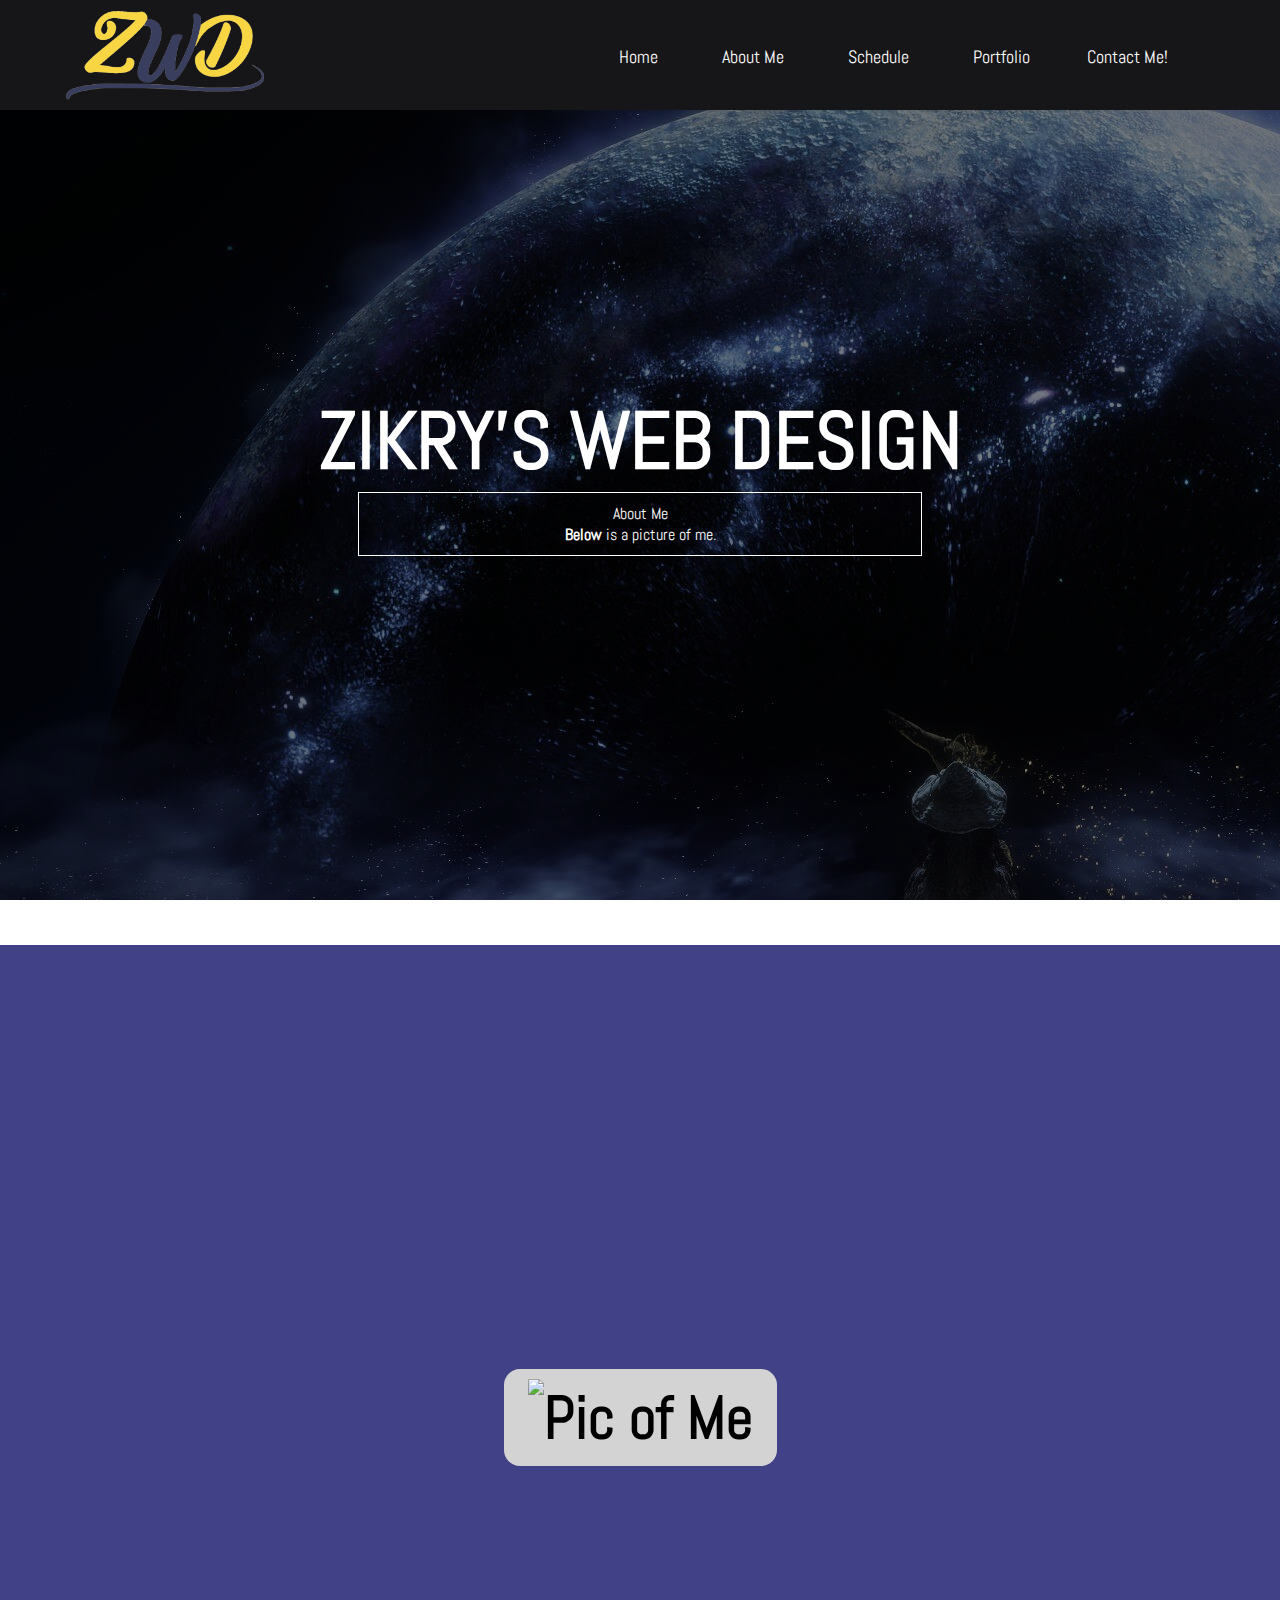
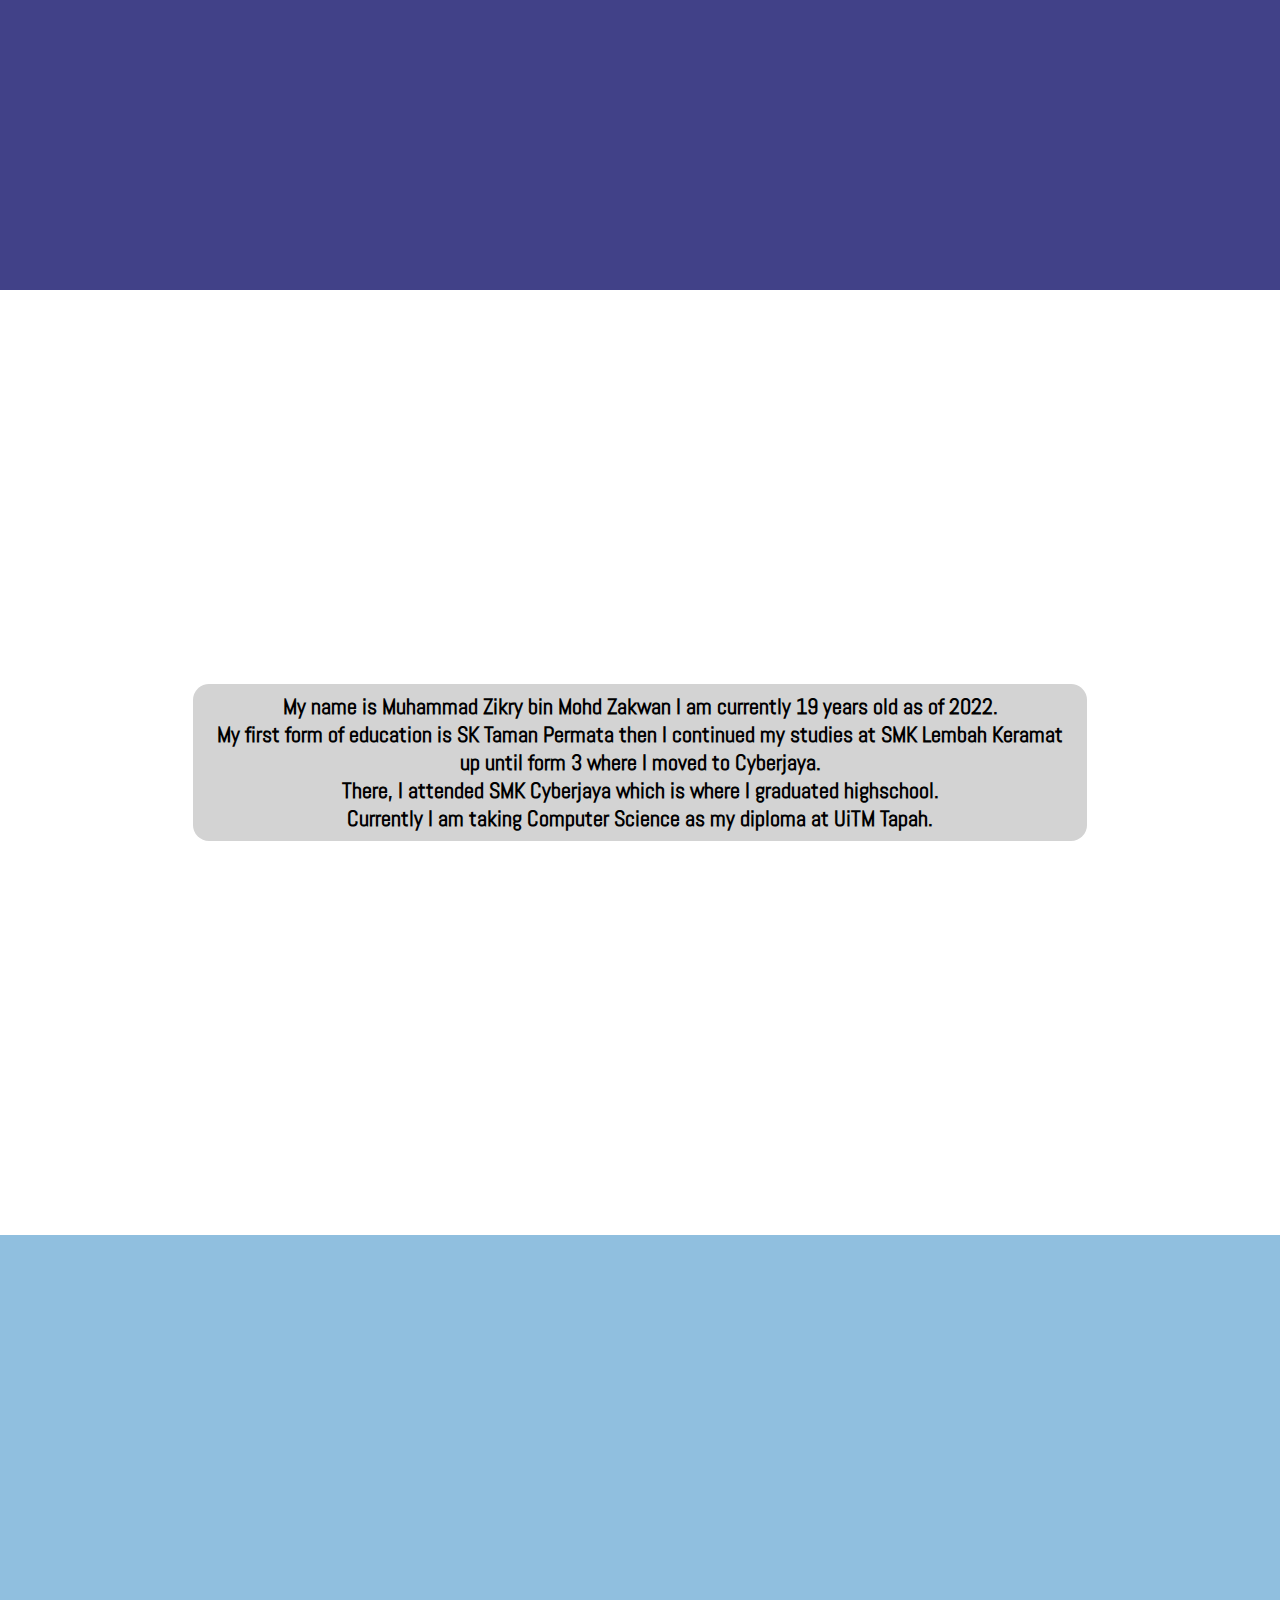
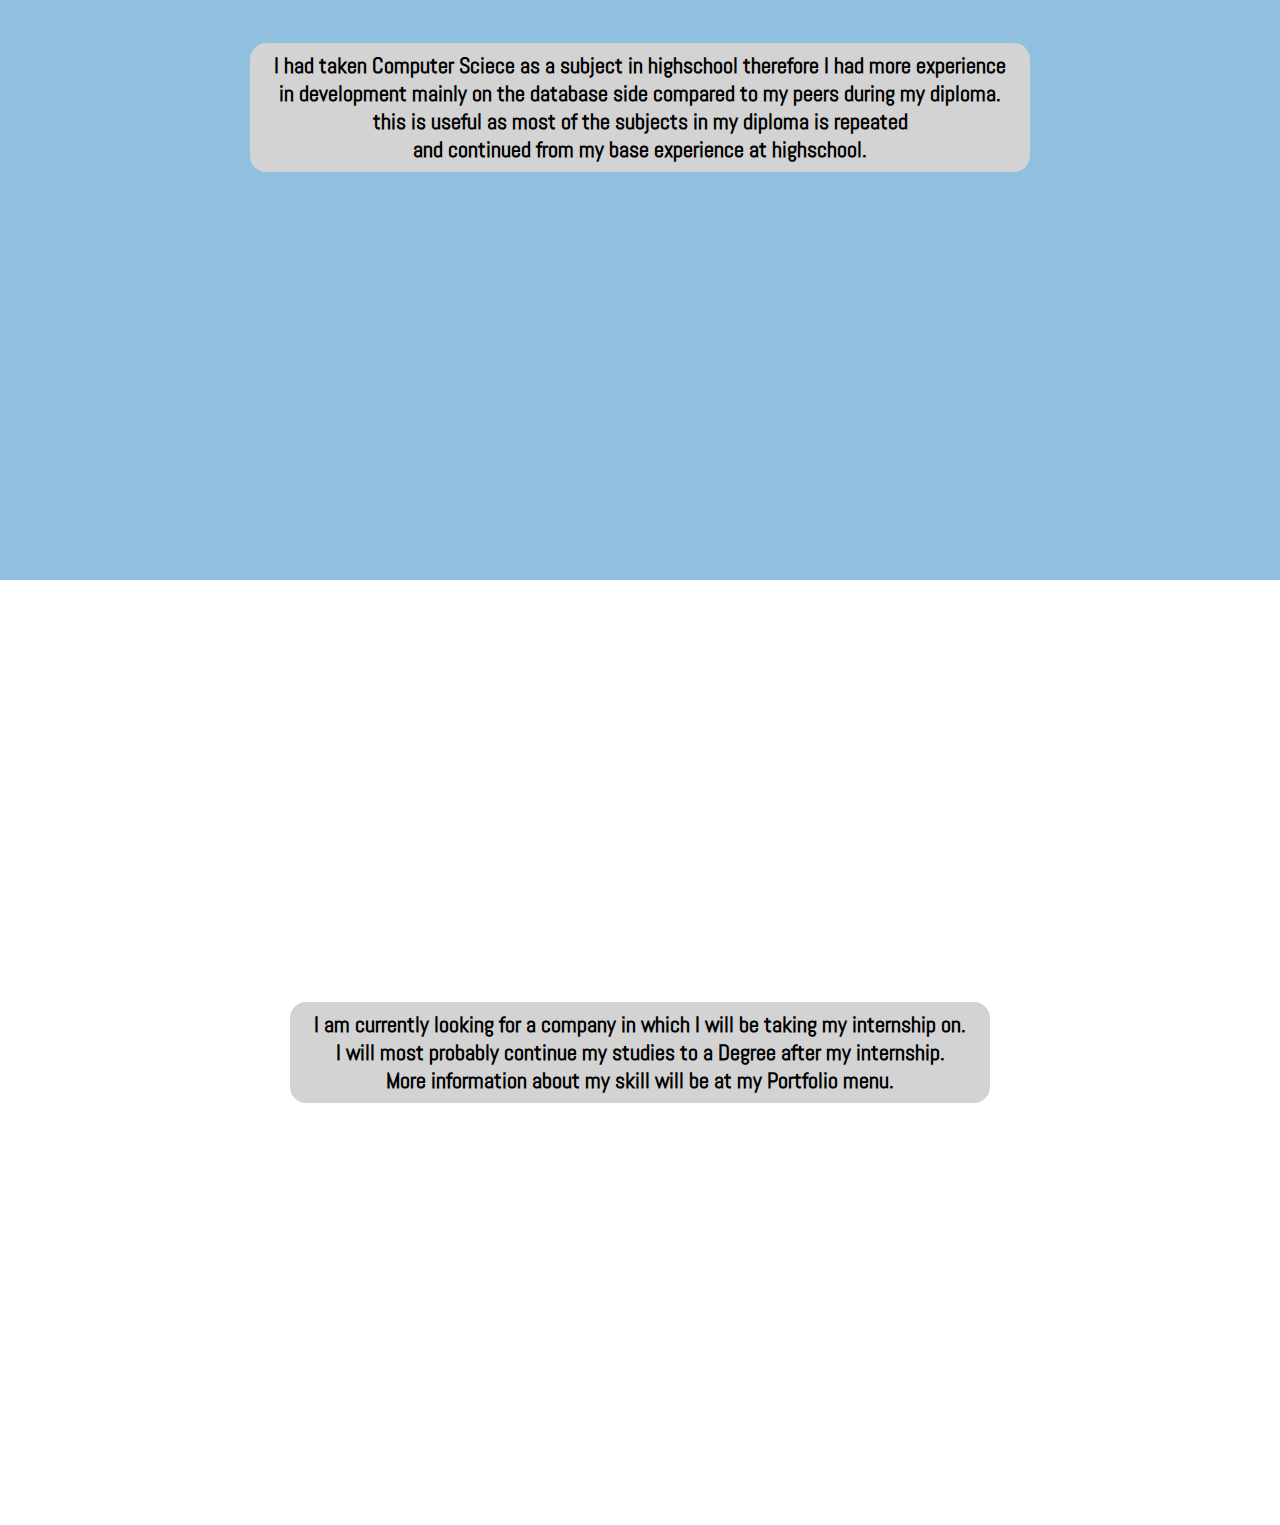
==== aboutMe.html @ c8389e73 "csc 264 website" ====
<!DOCTYPE html>
<html>
<head>
    <meta charset='utf-8'>
    <meta http-equiv='X-UA-Compatible' content='IE=edge'>
    <title> About Me </title>
    <meta name='viewport' content='width=device-width, initial-scale=1'>
    <link rel='stylesheet' type='text/css' media='screen' href='styles.css'>
    <script src='main.js'></script>

    <link rel="preconnect" href="https://fonts.googleapis.com">
    <link rel="preconnect" href="https://fonts.gstatic.com" crossorigin>
    <link href="https://fonts.googleapis.com/css2?family=Abel&display=swap" rel="stylesheet">

    <script src="https://kit.fontawesome.com/596059eff2.js" crossorigin="anonymous"></script> <!-- Font Awesome 5 -->
    
</head>

<body>
    <nav id="navBar">
        <img class="logo" src="images/logo.png" alt="Logo">
        <ul>
            <li><a href="index.html"> Home </a></li>
            <li><a href="aboutMe.html"> About Me </a></li>
            <li><a href="schedule.html"> Schedule </a></li>
            <li class="submenu"><a href="#"> Portfolio <i class="fas fa-caret-down"></i> </a>
                <ul>
                    <li><a href="portfolio.html"> Front End </a></li> <!-- instead of going to new page, try auto-scroll down to different part of the page -->
                    <li><a href="portfolio.html"> Back End </a></li>
                    <li><a href="portfolio.html"> Design </a></li>
                </ul>
            </li>
            <li class="submenuMsg"><a href="#"> Contact Me! <i class="fas fa-caret-down"></i> </a> 
                <ul>
                <li><a href="https://wa.me/60192750873"> Whatsapp </a></li>
                <li><a href="emailForm.html"> Email Form </a></li>
                </ul>
            </li>
            <!-- <a class="contact" href="#"><button> Contact Me <i class="fa-solid fa-bars"></i> </button></a> -->
        </ul>
    </nav>

    <div class="first-text" id="firstParallex">
        <h1> ZIKRY'S WEB DESIGN </h1>
        <p> About Me 
            <br> <b> Below </b> is a picture of me.
        </p>
    </div>
    
    <div class="second-text"><h2> <img class="imageMe" src="images/myself.jpg" alt="Pic of Me"></h2></div>
    <div class="third-text"><h3> My name is Muhammad Zikry bin Mohd Zakwan I am currently 19 years old as of 
        2022. 
        <br>My first form of education is SK Taman Permata then I continued my studies at SMK Lembah Keramat
        <br>up until form 3 where I moved to Cyberjaya.
        <br>There, I attended SMK Cyberjaya which is where I graduated highschool.
        <br> Currently I am taking Computer Science as my diploma at UiTM Tapah.</h3></div>
    <div class="fourth-text"><h3> I had taken Computer Sciece as a subject in highschool therefore I had more experience
        <br> in development mainly on the database side compared to my peers during my diploma.
        <br> this is useful as most of the subjects in my diploma is repeated 
        <br>and continued from my base experience at highschool. </h3></div> 
    <div class="fifth-text"><h3> I am currently looking for a company in which I will be taking my internship on.
        <br> I will most probably continue my studies to a Degree after my internship. 
        <br> More information about my skill will be at my Portfolio menu.
    </h3></div>

</body>
</html>
---- styles.css ----
@charset "utf-8";
*{
    border: 0;
    padding: 0;
    margin: 0;
    font-family: 'Abel', sans-serif;
}

nav{
    position: fixed;
    top: 0;
    width: 100%;
    height: 110px;
    background: #161618;
    padding: 1% 5%;
    box-sizing: border-box;
    display: flex;
    justify-content: space-between;
    align-items: center; 
    transition: 0.5s;
}

li, a /* ,button */{
    font-weight: 500;
    font-size: 16px;
    color: rgb(216, 201, 201);
    text-decoration: none;
}

.logo{
    cursor: pointer;
    padding-top: 1%;
    padding-bottom: 1%;
    margin-right: auto;
    height: 90px;
    
}

.imageMe{
    cursor: pointer;
    padding-top: 1%;
    padding-bottom: 1%;
    margin-right: auto;
    height: 600px;
}

ul{
    margin: 0;
    padding: 0;
}

ul li{
    list-style: none;
    padding: 3px 50px 0 0;
    display: inline-block;
    position: relative;
}

ul li a{
    color: white;
    padding: 0 5px;
    font-size: 1.1em;
    text-decoration: none;
    transition: all 0.3s ease 0s;
}

ul li a:hover{
    color: rgb(64, 140, 190);
}

.fa-caret-down{
    font-size: 15px;
    padding-left: 3px;
}

.submenu{
    margin-right: 40px;
    padding: 0px 0px;
}

.submenuMsg{
    margin-right: 40px;
    padding: 0px 0px;
}

ul li ul{   /* Controls the drop down menu for Portfolio */
    display: none;
    position: absolute;
    text-decoration: none;
    padding-top: 10%;
    border-radius: 20px 20px 4px 4px;
    background-color: #161618;
    width: 120px;
}

ul li:hover ul{
    display: block;
}

ul li ul li{
    width: 180px;
    padding: 12px 6px;
}

ul li ul li a{
    padding: 5px 0px;
}

ul li ul li a:hover{
    color: rgb(64, 140, 190);
}

/*
button{
    margin-left: 20px;
    padding: 5px 15px;
    background-color: rgba(0,136,169,1);
    border: none;
    border-radius: 50px;
    cursor: pointer;
    transition: all 0.3s ease 0s;
    font-size: 1.1em;
    margin-left: 0px;
} 

button:hover{
    background-color: rgba(0,136,169,0.6);
}

.fa-solid{
    font-size: 15px;
    padding-left: 3px;
} 
*/

h2{
    font-size: 60px;
    background-color: lightgray;
    padding: 8px 24px;
    border-radius: 16px;
    text-align: center;
}

h3{
    font-size: 22px;
    background-color: lightgray;
    padding: 8px 24px;
    border-radius: 16px;
    text-align: center;
    padding-bottom: 9px;
}

.first-text{
    background-image: linear-gradient(rgba(0,0,0,0.5),rgba(0,0,0,0.5)), url(images/background.jpg);
    background-attachment: fixed;
    flex-direction: column;
    display: flex;
    align-items: center;
    justify-content: center;
    width: 100%;
    height: 105vh;
}

.first-text h1{
    text-align: center;
    color: white;
    text-transform: uppercase;
    font-size: 80px;
    background-color: transparent;
}

.first-text p{
    border: 1px solid white;
    padding: 10px 25px;
    text-decoration: none;
    color: white;
    background: transparent;
    text-align: center;
    width: 40%;
}

.second-text{
    background: rgb(65, 65, 136);
    height: 105vh;
    display: flex;
    align-items: center;
    justify-content: center;
    width: 100%;
    
}

.third-text{
    height: 105vh;
    background-image: linear-gradient(rgba(0,0,0,0.5),rgba(0,0,0,0.5)), url(images/background2.png);
    background-attachment: fixed;
    background-size: cover;
    display: flex;
    align-items: center;
    justify-content: center;
    width: 100%;
}

.fourth-text{
    background: #90BFDF;
    display: flex;
    align-items: center;
    justify-content: center;
    width: 100%;
    height: 105vh;
}

.fifth-text{
    height: 105vh;
    background-image: linear-gradient(rgba(0,0,0,0.5),rgba(0,0,0,0.5)), url(images/background3.jpg);
    background-attachment: fixed;
    background-size: cover;
    display: flex;
    align-items: center;
    justify-content: center;
    width: 100%;
}

.sectionForm{
    height: 100vh;
    width: 100%;
    display: flex;
    align-items: center;
    justify-content: center;
    flex-direction: column;
}

.containerForm{
    width: 90%;
    max-width: 500px;
    margin: 0 auto;
    padding: 20px;
    box-shadow: 0px 0px 20px black !important;
    background-color: white;
    border-radius: 8px;
    margin-bottom: 20px;
}

.form-group{
    width: 100%;
    margin-top: 20px;
    font-size: 20px;
}

.form-group input, .form-group textarea{
    width: 100%;
    font-size: 18px;
    padding: 5px;
    border: 1px solid darkgray;
    margin-top: 5px;
}

textarea{
    resize: none;
}

button[type="submit"]{
    transition: .5s ease background-color;
    width: 100%;
    border: none;
    outline: none;
    padding: 20px;
    font-size: 25px;
    border-radius: 8px;
    color: 161618;
    text-align: center;
    cursor: pointer;
    margin-top: 10px;
}

button[type="submit"][disabled]{
    background-color: rgba(145, 145, 156, 0.5);
}

button[type="submit"]:hover:not([disabled]){
    background-color: rgb(65, 65, 136,0.8);
}

#status{
    width: 90%;
    max-width: 500px;
    text-align: center;
    padding: 10px;
    margin: 0 auto;
    border-radius: 8px;
}

#status.success{
    background-color: greenyellow;
    animation: status 4s ease forwards;
}

#status.error{
    background-color: rgb(211, 69, 69);
    animation: status 4s ease forwards;
}

@keyframes status{
    0%{
        opacity: 1;
        pointer-events: all;
    }
    90%{
        opacity: 1;
        pointer-events: all;
    }
    100%{
        opacity: 0;
        pointer-events: none;
    }
}

.radioText{
    display: inline-flex;
    align-items: center;
    cursor: pointer;
    margin-right: 10px;
    font-size: 1.25em;
}

.checkboxInput{
    display: inline-flex;
    align-items: center;
    cursor: pointer;
    font-size: 1.2em;
    margin: 2%;
    margin-left: 3px;
}

.tableSection{
    width: 90%;
    max-width: 1500px;
    margin: 0 auto;
    padding: 1%;
    box-shadow: 0px 0px 20px black !important;
    background-color: white;
    border-radius: 8px;
    margin-bottom: 20px;
}

table tr th, table tr td{
    /* border: 1px solid #161618;   Controls the cell borders */ 
    font-size: 1.1vw; /* NEW WAY TO RESIZE FONT. Will resize according to viewport */
    padding: 1%;
    font-weight: bold;
    text-align: center;
}

table{
    border-spacing: 0;
    table-layout: fixed;
    width: 100%;
    background-color: white;
}

.itt300{
    background-color: #F9F9E0;
}

.sta116{
    background-color: #ECC9C7;
}

.isp250{
    background-color: #D9E3DA;
}

.itt270{
    background-color: #B7EAE3;
}

.csc264{
    background-color: #CCC9FD;
}

.ent300{
    background-color: #eed7a1;
}

.dayTime{
    background-color: lightgray;
}

.dayTimeHead{
    background-color: darkgray;
}

.timetableHead{
    background-color: rgb(150, 193, 221);
}
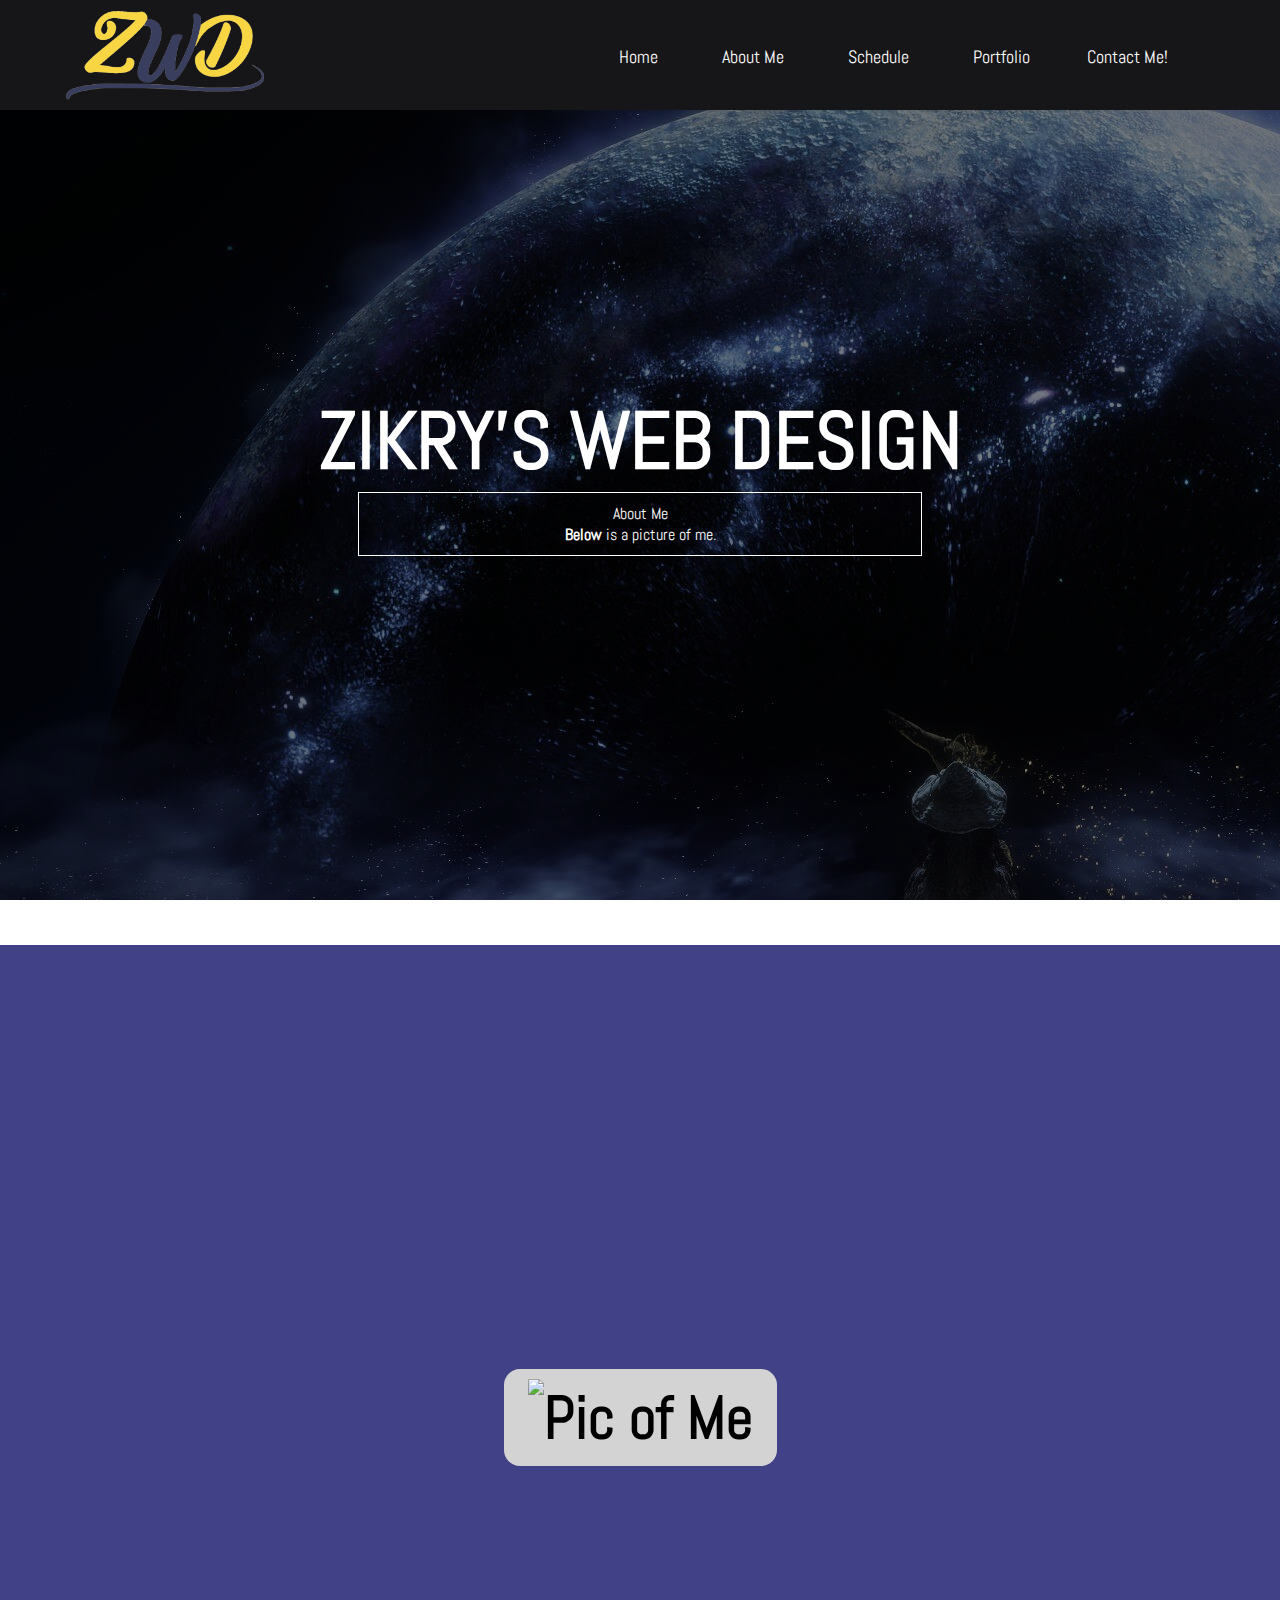
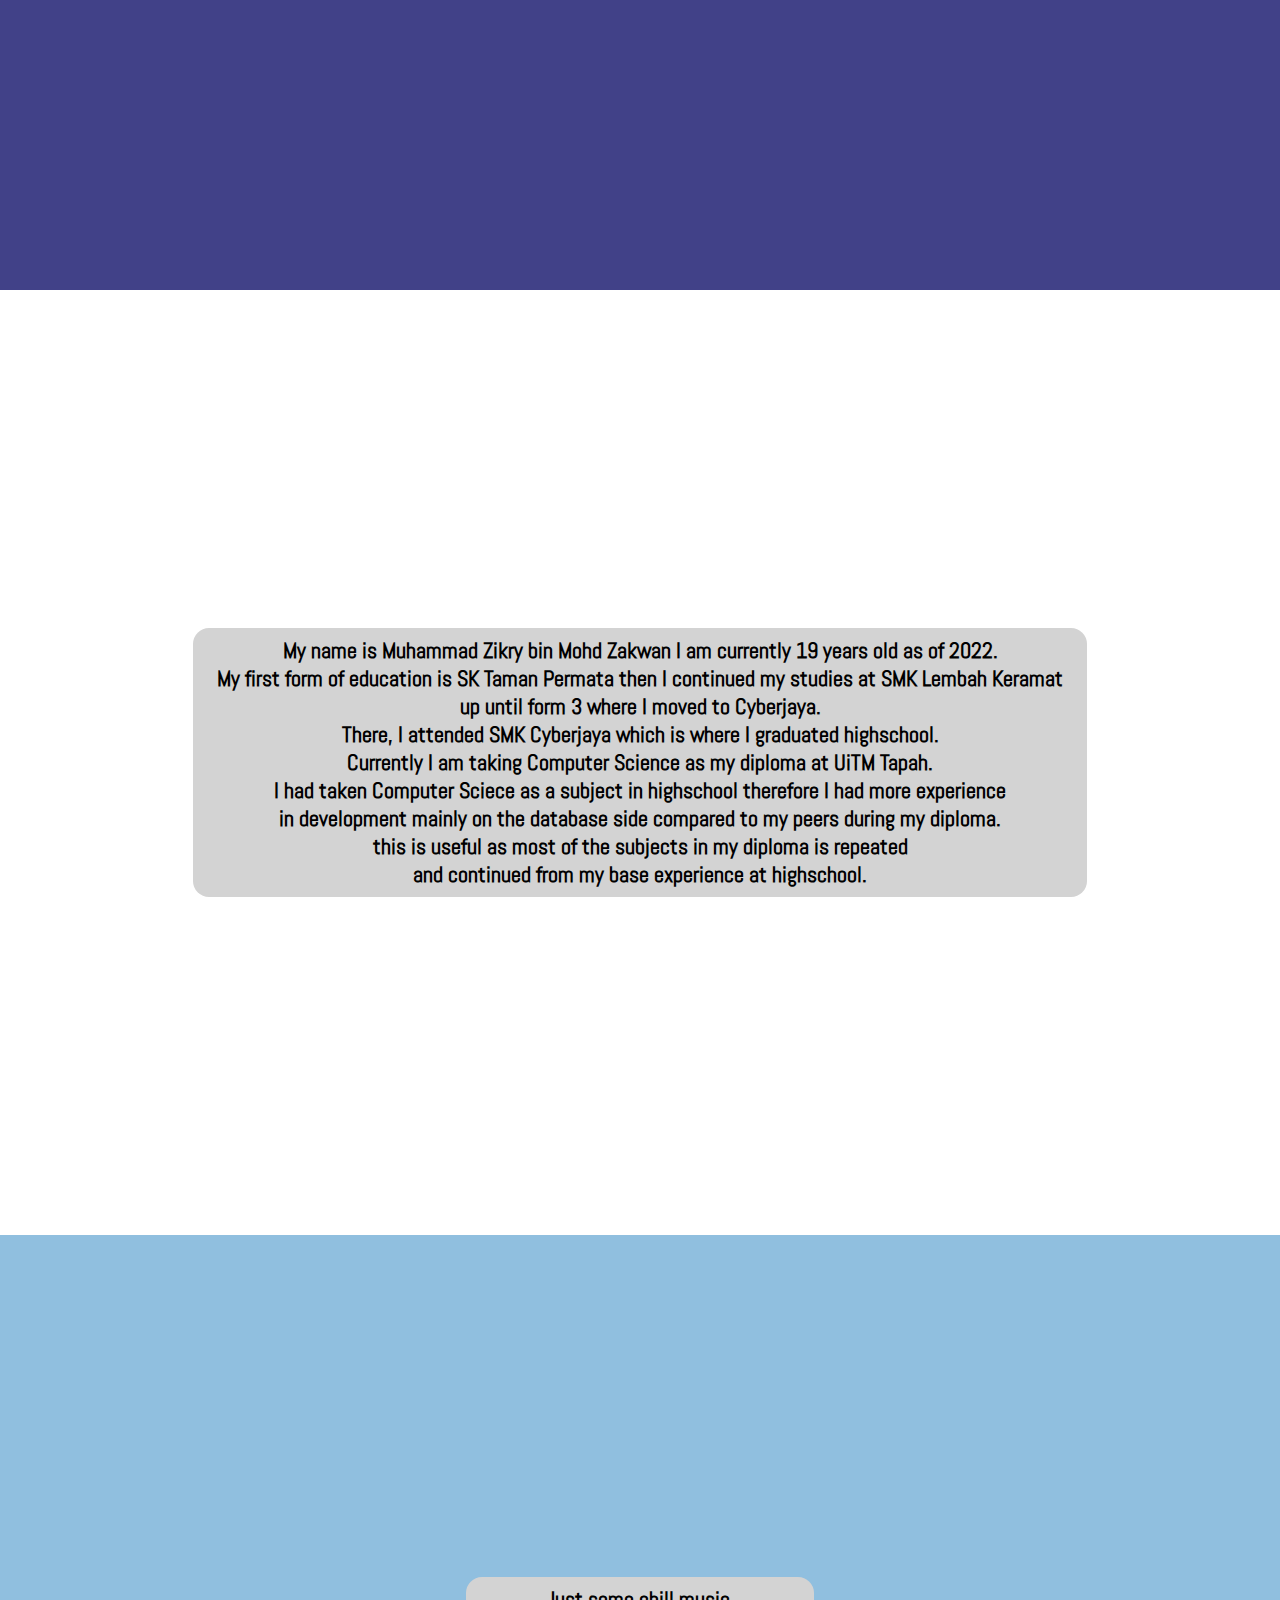
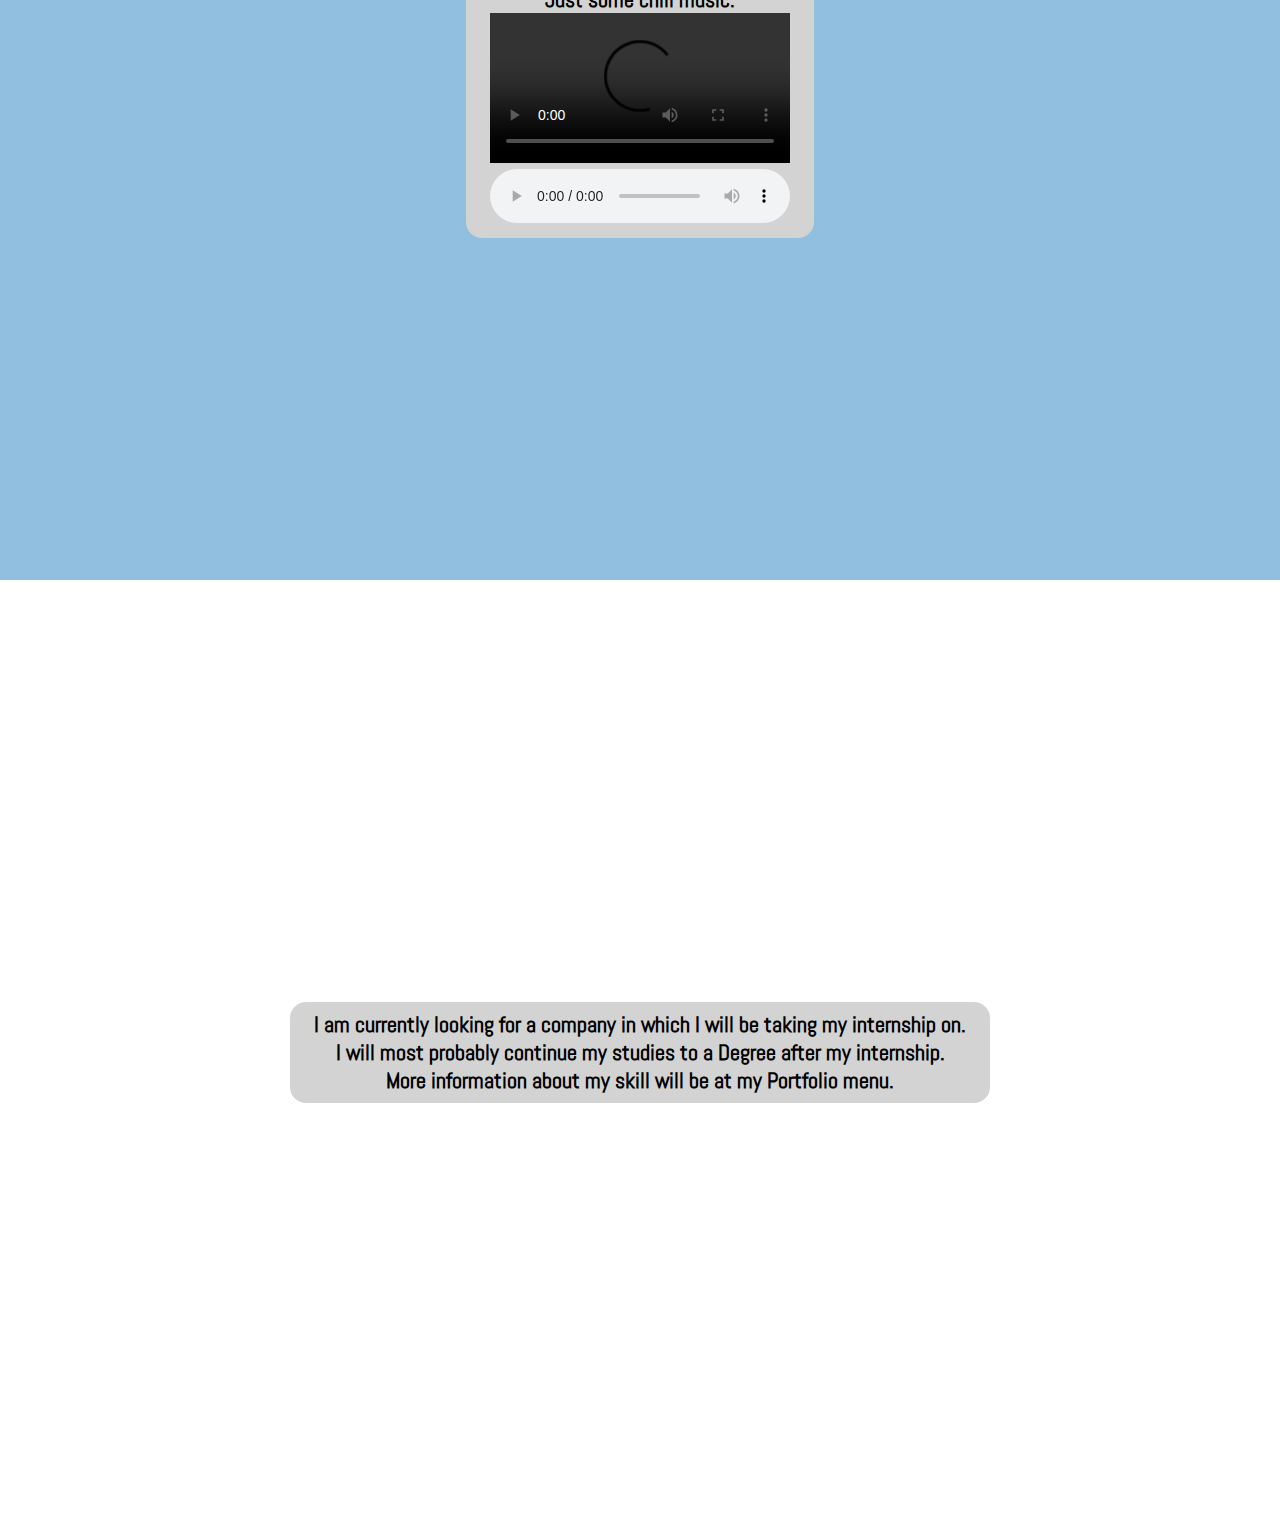
==== commit 92ac23f3: "Add files via upload" ====
--- a/aboutMe.html
+++ b/aboutMe.html
@@ -1,67 +1,79 @@
-<!DOCTYPE html>
-<html>
-<head>
-    <meta charset='utf-8'>
-    <meta http-equiv='X-UA-Compatible' content='IE=edge'>
-    <title> About Me </title>
-    <meta name='viewport' content='width=device-width, initial-scale=1'>
-    <link rel='stylesheet' type='text/css' media='screen' href='styles.css'>
-    <script src='main.js'></script>
-
-    <link rel="preconnect" href="https://fonts.googleapis.com">
-    <link rel="preconnect" href="https://fonts.gstatic.com" crossorigin>
-    <link href="https://fonts.googleapis.com/css2?family=Abel&display=swap" rel="stylesheet">
-
-    <script src="https://kit.fontawesome.com/596059eff2.js" crossorigin="anonymous"></script> <!-- Font Awesome 5 -->
-    
-</head>
-
-<body>
-    <nav id="navBar">
-        <img class="logo" src="images/logo.png" alt="Logo">
-        <ul>
-            <li><a href="index.html"> Home </a></li>
-            <li><a href="aboutMe.html"> About Me </a></li>
-            <li><a href="schedule.html"> Schedule </a></li>
-            <li class="submenu"><a href="#"> Portfolio <i class="fas fa-caret-down"></i> </a>
-                <ul>
-                    <li><a href="portfolio.html"> Front End </a></li> <!-- instead of going to new page, try auto-scroll down to different part of the page -->
-                    <li><a href="portfolio.html"> Back End </a></li>
-                    <li><a href="portfolio.html"> Design </a></li>
-                </ul>
-            </li>
-            <li class="submenuMsg"><a href="#"> Contact Me! <i class="fas fa-caret-down"></i> </a> 
-                <ul>
-                <li><a href="https://wa.me/60192750873"> Whatsapp </a></li>
-                <li><a href="emailForm.html"> Email Form </a></li>
-                </ul>
-            </li>
-            <!-- <a class="contact" href="#"><button> Contact Me <i class="fa-solid fa-bars"></i> </button></a> -->
-        </ul>
-    </nav>
-
-    <div class="first-text" id="firstParallex">
-        <h1> ZIKRY'S WEB DESIGN </h1>
-        <p> About Me 
-            <br> <b> Below </b> is a picture of me.
-        </p>
-    </div>
-    
-    <div class="second-text"><h2> <img class="imageMe" src="images/myself.jpg" alt="Pic of Me"></h2></div>
-    <div class="third-text"><h3> My name is Muhammad Zikry bin Mohd Zakwan I am currently 19 years old as of 
-        2022. 
-        <br>My first form of education is SK Taman Permata then I continued my studies at SMK Lembah Keramat
-        <br>up until form 3 where I moved to Cyberjaya.
-        <br>There, I attended SMK Cyberjaya which is where I graduated highschool.
-        <br> Currently I am taking Computer Science as my diploma at UiTM Tapah.</h3></div>
-    <div class="fourth-text"><h3> I had taken Computer Sciece as a subject in highschool therefore I had more experience
-        <br> in development mainly on the database side compared to my peers during my diploma.
-        <br> this is useful as most of the subjects in my diploma is repeated 
-        <br>and continued from my base experience at highschool. </h3></div> 
-    <div class="fifth-text"><h3> I am currently looking for a company in which I will be taking my internship on.
-        <br> I will most probably continue my studies to a Degree after my internship. 
-        <br> More information about my skill will be at my Portfolio menu.
-    </h3></div>
-
-</body>
+<!DOCTYPE html>
+<html>
+<head>
+    <meta charset='utf-8'>
+    <meta http-equiv='X-UA-Compatible' content='IE=edge'>
+    <title> About Me </title>
+    <meta name='viewport' content='width=device-width, initial-scale=1'>
+    <link rel='stylesheet' type='text/css' media='screen' href='styles.css'>
+    <script src='main.js'></script>
+
+    <link rel="preconnect" href="https://fonts.googleapis.com">
+    <link rel="preconnect" href="https://fonts.gstatic.com" crossorigin>
+    <link href="https://fonts.googleapis.com/css2?family=Abel&display=swap" rel="stylesheet">
+
+    <script src="https://kit.fontawesome.com/596059eff2.js" crossorigin="anonymous"></script> <!-- Font Awesome 5 -->
+    
+</head>
+
+<body>
+    <nav id="navBar">
+        <img class="logo" src="images/logo.png" alt="Logo">
+        <ul>
+            <li><a href="index.html"> Home </a></li>
+            <li><a href="aboutMe.html"> About Me </a></li>
+            <li><a href="schedule.html"> Schedule </a></li>
+            <li class="submenu"><a href="#"> Portfolio <i class="fas fa-caret-down"></i> </a>
+                <ul>
+                    <li><a href="portfolio.html"> Front End </a></li> <!-- instead of going to new page, try auto-scroll down to different part of the page -->
+                    <li><a href="portfolio.html"> Back End </a></li>
+                    <li><a href="portfolio.html"> Design </a></li>
+                </ul>
+            </li>
+            <li class="submenuMsg"><a href="#"> Contact Me! <i class="fas fa-caret-down"></i> </a> 
+                <ul>
+                <li><a href="https://wa.me/60192750873"> Whatsapp </a></li>
+                <li><a href="emailForm.html"> Email Form </a></li>
+                </ul>
+            </li>
+            <!-- <a class="contact" href="#"><button> Contact Me <i class="fa-solid fa-bars"></i> </button></a> -->
+        </ul>
+    </nav>
+
+    <div class="first-text" id="firstParallex">
+        <h1> ZIKRY'S WEB DESIGN </h1>
+        <p> About Me 
+            <br> <b> Below </b> is a picture of me.
+        </p>
+    </div>
+    
+    <div class="second-text"><h2> <img class="imageMe" src="images/myself.jpg" alt="Pic of Me"></h2></div>
+    <div class="third-text"><h3> My name is Muhammad Zikry bin Mohd Zakwan I am currently 19 years old as of 
+        2022. 
+        <br>My first form of education is SK Taman Permata then I continued my studies at SMK Lembah Keramat
+        <br>up until form 3 where I moved to Cyberjaya.
+        <br>There, I attended SMK Cyberjaya which is where I graduated highschool.
+        <br> Currently I am taking Computer Science as my diploma at UiTM Tapah.
+        <br> I had taken Computer Sciece as a subject in highschool therefore I had more experience
+        <br> in development mainly on the database side compared to my peers during my diploma.
+        <br> this is useful as most of the subjects in my diploma is repeated 
+        <br> and continued from my base experience at highschool.</h3></div>
+    <div class="fourth-text"><h3> Just some chill music.
+        <div class="videoA">
+        <video width"400" controls>
+            <source src="VideoAudio/video.mp4" type="video/mp4">
+        </video>
+        </div>
+        <div class="audioA">
+        <audio controls>
+            <source src="VideoAudio/audio.mp3" type="audio/mpeg">
+        </audio>
+        </div>
+    </h3></div> 
+    <div class="fifth-text"><h3> I am currently looking for a company in which I will be taking my internship on.
+        <br> I will most probably continue my studies to a Degree after my internship. 
+        <br> More information about my skill will be at my Portfolio menu.
+    </h3></div>
+
+</body>
 </html>--- a/styles.css
+++ b/styles.css
@@ -1,394 +1,394 @@
-@charset "utf-8";
-*{
-    border: 0;
-    padding: 0;
-    margin: 0;
-    font-family: 'Abel', sans-serif;
-}
-
-nav{
-    position: fixed;
-    top: 0;
-    width: 100%;
-    height: 110px;
-    background: #161618;
-    padding: 1% 5%;
-    box-sizing: border-box;
-    display: flex;
-    justify-content: space-between;
-    align-items: center; 
-    transition: 0.5s;
-}
-
-li, a /* ,button */{
-    font-weight: 500;
-    font-size: 16px;
-    color: rgb(216, 201, 201);
-    text-decoration: none;
-}
-
-.logo{
-    cursor: pointer;
-    padding-top: 1%;
-    padding-bottom: 1%;
-    margin-right: auto;
-    height: 90px;
-    
-}
-
-.imageMe{
-    cursor: pointer;
-    padding-top: 1%;
-    padding-bottom: 1%;
-    margin-right: auto;
-    height: 600px;
-}
-
-ul{
-    margin: 0;
-    padding: 0;
-}
-
-ul li{
-    list-style: none;
-    padding: 3px 50px 0 0;
-    display: inline-block;
-    position: relative;
-}
-
-ul li a{
-    color: white;
-    padding: 0 5px;
-    font-size: 1.1em;
-    text-decoration: none;
-    transition: all 0.3s ease 0s;
-}
-
-ul li a:hover{
-    color: rgb(64, 140, 190);
-}
-
-.fa-caret-down{
-    font-size: 15px;
-    padding-left: 3px;
-}
-
-.submenu{
-    margin-right: 40px;
-    padding: 0px 0px;
-}
-
-.submenuMsg{
-    margin-right: 40px;
-    padding: 0px 0px;
-}
-
-ul li ul{   /* Controls the drop down menu for Portfolio */
-    display: none;
-    position: absolute;
-    text-decoration: none;
-    padding-top: 10%;
-    border-radius: 20px 20px 4px 4px;
-    background-color: #161618;
-    width: 120px;
-}
-
-ul li:hover ul{
-    display: block;
-}
-
-ul li ul li{
-    width: 180px;
-    padding: 12px 6px;
-}
-
-ul li ul li a{
-    padding: 5px 0px;
-}
-
-ul li ul li a:hover{
-    color: rgb(64, 140, 190);
-}
-
-/*
-button{
-    margin-left: 20px;
-    padding: 5px 15px;
-    background-color: rgba(0,136,169,1);
-    border: none;
-    border-radius: 50px;
-    cursor: pointer;
-    transition: all 0.3s ease 0s;
-    font-size: 1.1em;
-    margin-left: 0px;
-} 
-
-button:hover{
-    background-color: rgba(0,136,169,0.6);
-}
-
-.fa-solid{
-    font-size: 15px;
-    padding-left: 3px;
-} 
-*/
-
-h2{
-    font-size: 60px;
-    background-color: lightgray;
-    padding: 8px 24px;
-    border-radius: 16px;
-    text-align: center;
-}
-
-h3{
-    font-size: 22px;
-    background-color: lightgray;
-    padding: 8px 24px;
-    border-radius: 16px;
-    text-align: center;
-    padding-bottom: 9px;
-}
-
-.first-text{
-    background-image: linear-gradient(rgba(0,0,0,0.5),rgba(0,0,0,0.5)), url(images/background.jpg);
-    background-attachment: fixed;
-    flex-direction: column;
-    display: flex;
-    align-items: center;
-    justify-content: center;
-    width: 100%;
-    height: 105vh;
-}
-
-.first-text h1{
-    text-align: center;
-    color: white;
-    text-transform: uppercase;
-    font-size: 80px;
-    background-color: transparent;
-}
-
-.first-text p{
-    border: 1px solid white;
-    padding: 10px 25px;
-    text-decoration: none;
-    color: white;
-    background: transparent;
-    text-align: center;
-    width: 40%;
-}
-
-.second-text{
-    background: rgb(65, 65, 136);
-    height: 105vh;
-    display: flex;
-    align-items: center;
-    justify-content: center;
-    width: 100%;
-    
-}
-
-.third-text{
-    height: 105vh;
-    background-image: linear-gradient(rgba(0,0,0,0.5),rgba(0,0,0,0.5)), url(images/background2.png);
-    background-attachment: fixed;
-    background-size: cover;
-    display: flex;
-    align-items: center;
-    justify-content: center;
-    width: 100%;
-}
-
-.fourth-text{
-    background: #90BFDF;
-    display: flex;
-    align-items: center;
-    justify-content: center;
-    width: 100%;
-    height: 105vh;
-}
-
-.fifth-text{
-    height: 105vh;
-    background-image: linear-gradient(rgba(0,0,0,0.5),rgba(0,0,0,0.5)), url(images/background3.jpg);
-    background-attachment: fixed;
-    background-size: cover;
-    display: flex;
-    align-items: center;
-    justify-content: center;
-    width: 100%;
-}
-
-.sectionForm{
-    height: 100vh;
-    width: 100%;
-    display: flex;
-    align-items: center;
-    justify-content: center;
-    flex-direction: column;
-}
-
-.containerForm{
-    width: 90%;
-    max-width: 500px;
-    margin: 0 auto;
-    padding: 20px;
-    box-shadow: 0px 0px 20px black !important;
-    background-color: white;
-    border-radius: 8px;
-    margin-bottom: 20px;
-}
-
-.form-group{
-    width: 100%;
-    margin-top: 20px;
-    font-size: 20px;
-}
-
-.form-group input, .form-group textarea{
-    width: 100%;
-    font-size: 18px;
-    padding: 5px;
-    border: 1px solid darkgray;
-    margin-top: 5px;
-}
-
-textarea{
-    resize: none;
-}
-
-button[type="submit"]{
-    transition: .5s ease background-color;
-    width: 100%;
-    border: none;
-    outline: none;
-    padding: 20px;
-    font-size: 25px;
-    border-radius: 8px;
-    color: 161618;
-    text-align: center;
-    cursor: pointer;
-    margin-top: 10px;
-}
-
-button[type="submit"][disabled]{
-    background-color: rgba(145, 145, 156, 0.5);
-}
-
-button[type="submit"]:hover:not([disabled]){
-    background-color: rgb(65, 65, 136,0.8);
-}
-
-#status{
-    width: 90%;
-    max-width: 500px;
-    text-align: center;
-    padding: 10px;
-    margin: 0 auto;
-    border-radius: 8px;
-}
-
-#status.success{
-    background-color: greenyellow;
-    animation: status 4s ease forwards;
-}
-
-#status.error{
-    background-color: rgb(211, 69, 69);
-    animation: status 4s ease forwards;
-}
-
-@keyframes status{
-    0%{
-        opacity: 1;
-        pointer-events: all;
-    }
-    90%{
-        opacity: 1;
-        pointer-events: all;
-    }
-    100%{
-        opacity: 0;
-        pointer-events: none;
-    }
-}
-
-.radioText{
-    display: inline-flex;
-    align-items: center;
-    cursor: pointer;
-    margin-right: 10px;
-    font-size: 1.25em;
-}
-
-.checkboxInput{
-    display: inline-flex;
-    align-items: center;
-    cursor: pointer;
-    font-size: 1.2em;
-    margin: 2%;
-    margin-left: 3px;
-}
-
-.tableSection{
-    width: 90%;
-    max-width: 1500px;
-    margin: 0 auto;
-    padding: 1%;
-    box-shadow: 0px 0px 20px black !important;
-    background-color: white;
-    border-radius: 8px;
-    margin-bottom: 20px;
-}
-
-table tr th, table tr td{
-    /* border: 1px solid #161618;   Controls the cell borders */ 
-    font-size: 1.1vw; /* NEW WAY TO RESIZE FONT. Will resize according to viewport */
-    padding: 1%;
-    font-weight: bold;
-    text-align: center;
-}
-
-table{
-    border-spacing: 0;
-    table-layout: fixed;
-    width: 100%;
-    background-color: white;
-}
-
-.itt300{
-    background-color: #F9F9E0;
-}
-
-.sta116{
-    background-color: #ECC9C7;
-}
-
-.isp250{
-    background-color: #D9E3DA;
-}
-
-.itt270{
-    background-color: #B7EAE3;
-}
-
-.csc264{
-    background-color: #CCC9FD;
-}
-
-.ent300{
-    background-color: #eed7a1;
-}
-
-.dayTime{
-    background-color: lightgray;
-}
-
-.dayTimeHead{
-    background-color: darkgray;
-}
-
-.timetableHead{
-    background-color: rgb(150, 193, 221);
+@charset "utf-8";
+*{
+    border: 0;
+    padding: 0;
+    margin: 0;
+    font-family: 'Abel', sans-serif;
+}
+
+nav{
+    position: fixed;
+    top: 0;
+    width: 100%;
+    height: 110px;
+    background: #161618;
+    padding: 1% 5%;
+    box-sizing: border-box;
+    display: flex;
+    justify-content: space-between;
+    align-items: center; 
+    transition: 0.5s;
+}
+
+li, a /* ,button */{
+    font-weight: 500;
+    font-size: 16px;
+    color: rgb(216, 201, 201);
+    text-decoration: none;
+}
+
+.logo{
+    cursor: pointer;
+    padding-top: 1%;
+    padding-bottom: 1%;
+    margin-right: auto;
+    height: 90px;
+    
+}
+
+.imageMe{
+    cursor: pointer;
+    padding-top: 1%;
+    padding-bottom: 1%;
+    margin-right: auto;
+    height: 600px;
+}
+
+ul{
+    margin: 0;
+    padding: 0;
+}
+
+ul li{
+    list-style: none;
+    padding: 3px 50px 0 0;
+    display: inline-block;
+    position: relative;
+}
+
+ul li a{
+    color: white;
+    padding: 0 5px;
+    font-size: 1.1em;
+    text-decoration: none;
+    transition: all 0.3s ease 0s;
+}
+
+ul li a:hover{
+    color: rgb(64, 140, 190);
+}
+
+.fa-caret-down{
+    font-size: 15px;
+    padding-left: 3px;
+}
+
+.submenu{
+    margin-right: 40px;
+    padding: 0px 0px;
+}
+
+.submenuMsg{
+    margin-right: 40px;
+    padding: 0px 0px;
+}
+
+ul li ul{   /* Controls the drop down menu for Portfolio */
+    display: none;
+    position: absolute;
+    text-decoration: none;
+    padding-top: 10%;
+    border-radius: 20px 20px 4px 4px;
+    background-color: #161618;
+    width: 120px;
+}
+
+ul li:hover ul{
+    display: block;
+}
+
+ul li ul li{
+    width: 180px;
+    padding: 12px 6px;
+}
+
+ul li ul li a{
+    padding: 5px 0px;
+}
+
+ul li ul li a:hover{
+    color: rgb(64, 140, 190);
+}
+
+/*
+button{
+    margin-left: 20px;
+    padding: 5px 15px;
+    background-color: rgba(0,136,169,1);
+    border: none;
+    border-radius: 50px;
+    cursor: pointer;
+    transition: all 0.3s ease 0s;
+    font-size: 1.1em;
+    margin-left: 0px;
+} 
+
+button:hover{
+    background-color: rgba(0,136,169,0.6);
+}
+
+.fa-solid{
+    font-size: 15px;
+    padding-left: 3px;
+} 
+*/
+
+h2{
+    font-size: 60px;
+    background-color: lightgray;
+    padding: 8px 24px;
+    border-radius: 16px;
+    text-align: center;
+}
+
+h3{
+    font-size: 22px;
+    background-color: lightgray;
+    padding: 8px 24px;
+    border-radius: 16px;
+    text-align: center;
+    padding-bottom: 9px;
+}
+
+.first-text{
+    background-image: linear-gradient(rgba(0,0,0,0.5),rgba(0,0,0,0.5)), url(images/background.jpg);
+    background-attachment: fixed;
+    flex-direction: column;
+    display: flex;
+    align-items: center;
+    justify-content: center;
+    width: 100%;
+    height: 105vh;
+}
+
+.first-text h1{
+    text-align: center;
+    color: white;
+    text-transform: uppercase;
+    font-size: 80px;
+    background-color: transparent;
+}
+
+.first-text p{
+    border: 1px solid white;
+    padding: 10px 25px;
+    text-decoration: none;
+    color: white;
+    background: transparent;
+    text-align: center;
+    width: 40%;
+}
+
+.second-text{
+    background: rgb(65, 65, 136);
+    height: 105vh;
+    display: flex;
+    align-items: center;
+    justify-content: center;
+    width: 100%;
+    
+}
+
+.third-text{
+    height: 105vh;
+    background-image: linear-gradient(rgba(0,0,0,0.5),rgba(0,0,0,0.5)), url(images/background2.png);
+    background-attachment: fixed;
+    background-size: cover;
+    display: flex;
+    align-items: center;
+    justify-content: center;
+    width: 100%;
+}
+
+.fourth-text{
+    background: #90BFDF;
+    display: flex;
+    align-items: center;
+    justify-content: center;
+    width: 100%;
+    height: 105vh;
+}
+
+.fifth-text{
+    height: 105vh;
+    background-image: linear-gradient(rgba(0,0,0,0.5),rgba(0,0,0,0.5)), url(images/background3.jpg);
+    background-attachment: fixed;
+    background-size: cover;
+    display: flex;
+    align-items: center;
+    justify-content: center;
+    width: 100%;
+}
+
+.sectionForm{
+    height: 100vh;
+    width: 100%;
+    display: flex;
+    align-items: center;
+    justify-content: center;
+    flex-direction: column;
+}
+
+.containerForm{
+    width: 90%;
+    max-width: 500px;
+    margin: 0 auto;
+    padding: 20px;
+    box-shadow: 0px 0px 20px black !important;
+    background-color: white;
+    border-radius: 8px;
+    margin-bottom: 20px;
+}
+
+.form-group{
+    width: 100%;
+    margin-top: 20px;
+    font-size: 20px;
+}
+
+.form-group input, .form-group textarea{
+    width: 100%;
+    font-size: 18px;
+    padding: 5px;
+    border: 1px solid darkgray;
+    margin-top: 5px;
+}
+
+textarea{
+    resize: none;
+}
+
+button[type="submit"]{
+    transition: .5s ease background-color;
+    width: 100%;
+    border: none;
+    outline: none;
+    padding: 20px;
+    font-size: 25px;
+    border-radius: 8px;
+    color: 161618;
+    text-align: center;
+    cursor: pointer;
+    margin-top: 10px;
+}
+
+button[type="submit"][disabled]{
+    background-color: rgba(145, 145, 156, 0.5);
+}
+
+button[type="submit"]:hover:not([disabled]){
+    background-color: rgb(65, 65, 136,0.8);
+}
+
+#status{
+    width: 90%;
+    max-width: 500px;
+    text-align: center;
+    padding: 10px;
+    margin: 0 auto;
+    border-radius: 8px;
+}
+
+#status.success{
+    background-color: greenyellow;
+    animation: status 4s ease forwards;
+}
+
+#status.error{
+    background-color: rgb(211, 69, 69);
+    animation: status 4s ease forwards;
+}
+
+@keyframes status{
+    0%{
+        opacity: 1;
+        pointer-events: all;
+    }
+    90%{
+        opacity: 1;
+        pointer-events: all;
+    }
+    100%{
+        opacity: 0;
+        pointer-events: none;
+    }
+}
+
+.radioText{
+    display: inline-flex;
+    align-items: center;
+    cursor: pointer;
+    margin-right: 10px;
+    font-size: 1.25em;
+}
+
+.checkboxInput{
+    display: inline-flex;
+    align-items: center;
+    cursor: pointer;
+    font-size: 1.2em;
+    margin: 2%;
+    margin-left: 3px;
+}
+
+.tableSection{
+    width: 90%;
+    max-width: 1500px;
+    margin: 0 auto;
+    padding: 1%;
+    box-shadow: 0px 0px 20px black !important;
+    background-color: white;
+    border-radius: 8px;
+    margin-bottom: 20px;
+}
+
+table tr th, table tr td{
+    /* border: 1px solid #161618;   Controls the cell borders */ 
+    font-size: 1.1vw; /* NEW WAY TO RESIZE FONT. Will resize according to viewport */
+    padding: 1%;
+    font-weight: bold;
+    text-align: center;
+}
+
+table{
+    border-spacing: 0;
+    table-layout: fixed;
+    width: 100%;
+    background-color: white;
+}
+
+.itt300{
+    background-color: #F9F9E0;
+}
+
+.sta116{
+    background-color: #ECC9C7;
+}
+
+.isp250{
+    background-color: #D9E3DA;
+}
+
+.itt270{
+    background-color: #B7EAE3;
+}
+
+.csc264{
+    background-color: #CCC9FD;
+}
+
+.ent300{
+    background-color: #eed7a1;
+}
+
+.dayTime{
+    background-color: lightgray;
+}
+
+.dayTimeHead{
+    background-color: darkgray;
+}
+
+.timetableHead{
+    background-color: rgb(150, 193, 221);
 }